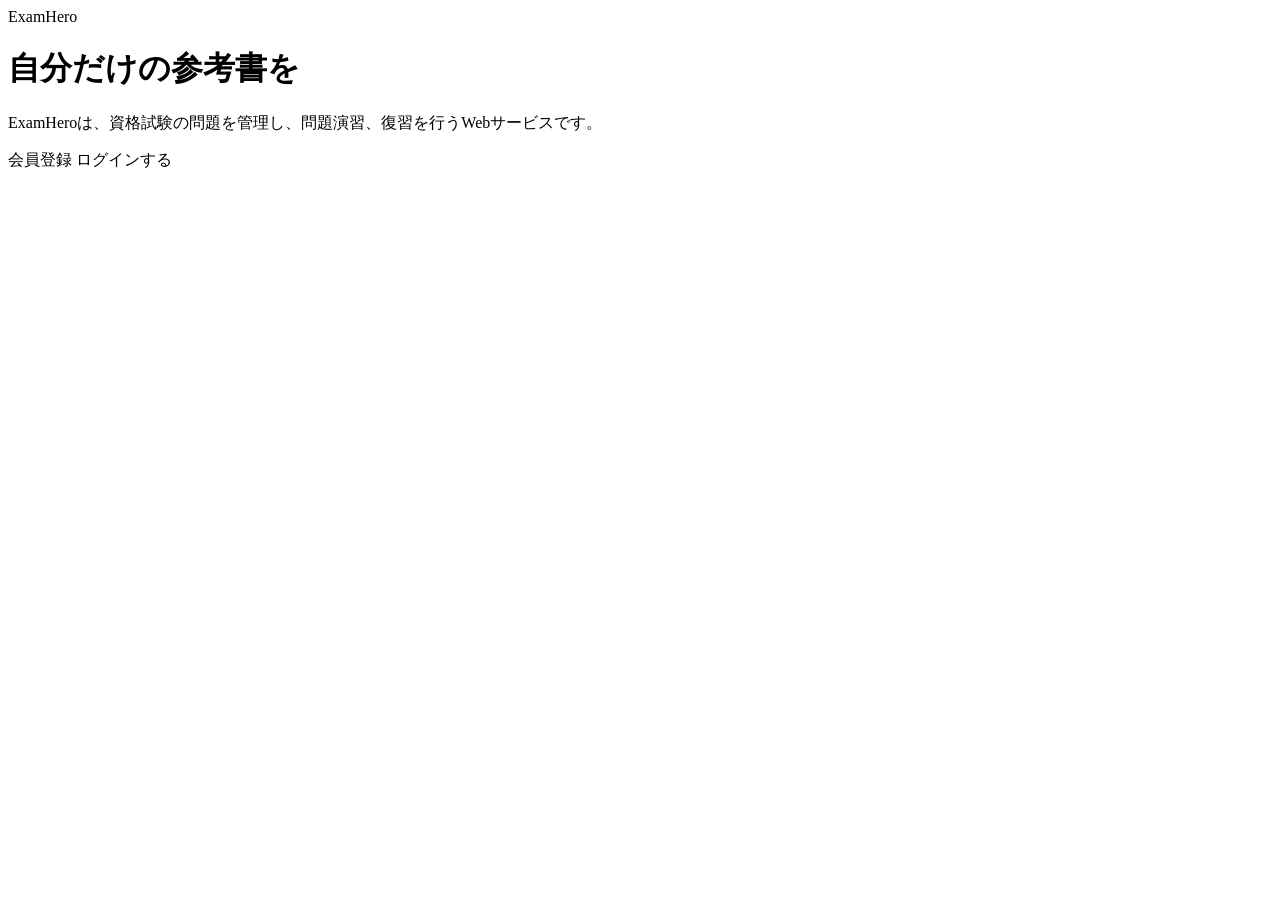
==== src/main/resources/templates/index.html @ 8e07d879 "login画面作成 index.html ┗アプリケーションを最初に開いた画面。トップページ signup.html ┗会員登録画面 login.html ┗ログイン画面 dashboard.html" ====
<!DOCTYPE html>
<!--
    Thymeleaf を使うために xmlns:th を指定します。
    th:href などの Thymeleaf 属性を使えるようになります。
-->
<html xmlns:th="http://www.thymeleaf.org">
<head>
    <meta charset="UTF-8">

    <!--
        スマートフォンでも見やすくするための設定です。
    -->
    <meta name="viewport" content="width=device-width, initial-scale=1.0">

    <title>ExamHero - 資格学習支援サービス</title>

    <!--
        共通CSSを読み込みます。
        src/main/resources/static/css/style.css に対応します。
    -->
    <link rel="stylesheet" th:href="@{/css/style.css}">
</head>
<body>
    <header>
        <a th:href = "@{/}">ExamHero</a>
    
    </header>

    <main>
        <h1>自分だけの参考書を</h1>
        <p>ExamHeroは、資格試験の問題を管理し、問題演習、復習を行うWebサービスです。</p>
        <a th:href = "@{/signup}">会員登録</a>
        <a th:href = "@{/login}">ログインする</a>
    </main>
</body>
</html>
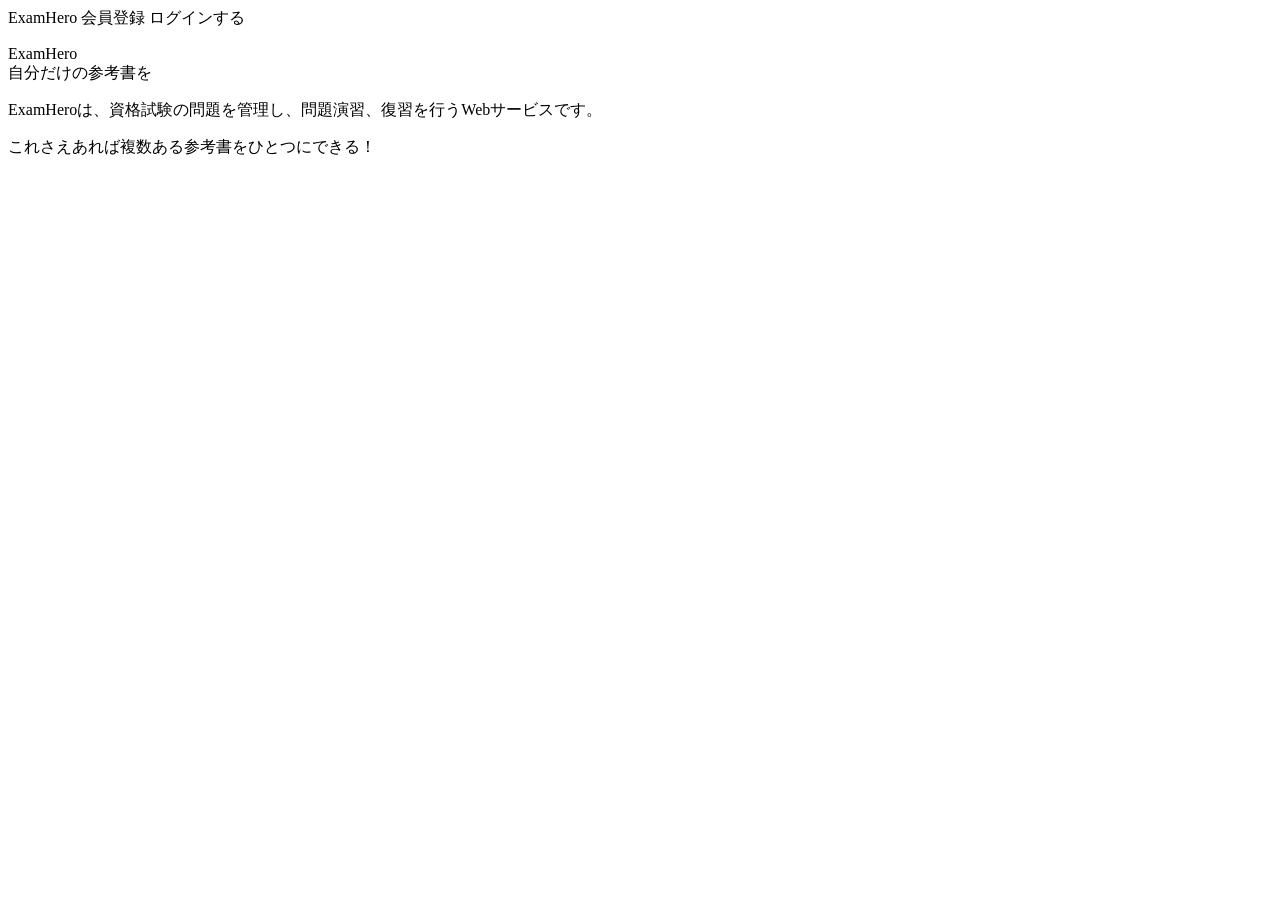
==== commit fed2fedf: "login-style 上記４のページにスタイルを適応させました。" ====
--- a/src/main/resources/templates/index.html
+++ b/src/main/resources/templates/index.html
@@ -22,15 +22,28 @@
 </head>
 <body>
     <header>
-        <a th:href = "@{/}">ExamHero</a>
-    
+        <div class = "header-container">
+            <span class = "header-logo">
+                <a  th:href = "@{/}">ExamHero</a>
+            </span>
+            
+            <span class = "header-link">
+                <a th:href = "@{/signup}">会員登録</a>
+                <a th:href = "@{/login}">ログインする</a>
+            </span>
+        </div>
     </header>
 
     <main>
-        <h1>自分だけの参考書を</h1>
-        <p>ExamHeroは、資格試験の問題を管理し、問題演習、復習を行うWebサービスです。</p>
-        <a th:href = "@{/signup}">会員登録</a>
-        <a th:href = "@{/login}">ログインする</a>
+        <p class = "bold">
+            ExamHero<br>
+            自分だけの参考書を
+        </p>
+
+        <div class = "main-text">
+            <p>ExamHeroは、資格試験の問題を管理し、問題演習、復習を行うWebサービスです。</p>
+            <p>これさえあれば複数ある参考書をひとつにできる！</p>
+        </div>
     </main>
 </body>
 </html>
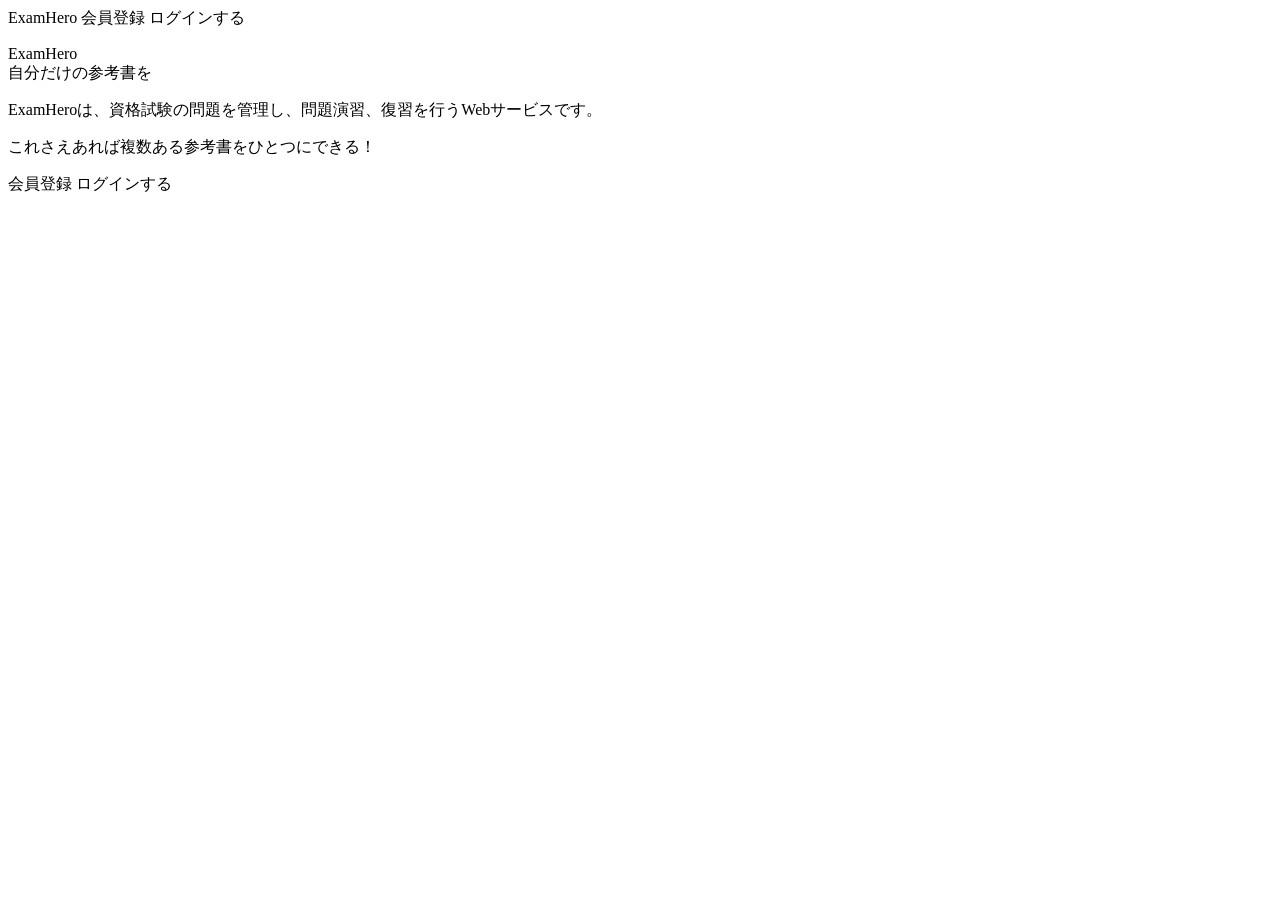
==== commit 33da1ff4: "トップ画面と会員登録とログインのデザイン修正" ====
--- a/src/main/resources/templates/index.html
+++ b/src/main/resources/templates/index.html
@@ -44,6 +44,11 @@
             <p>ExamHeroは、資格試験の問題を管理し、問題演習、復習を行うWebサービスです。</p>
             <p>これさえあれば複数ある参考書をひとつにできる！</p>
         </div>
+            
+            <span class = "header-linkbottom">
+                <a th:href = "@{/signup}">会員登録</a>
+                <a th:href = "@{/login}">ログインする</a>
+            </span>
     </main>
 </body>
 </html>
